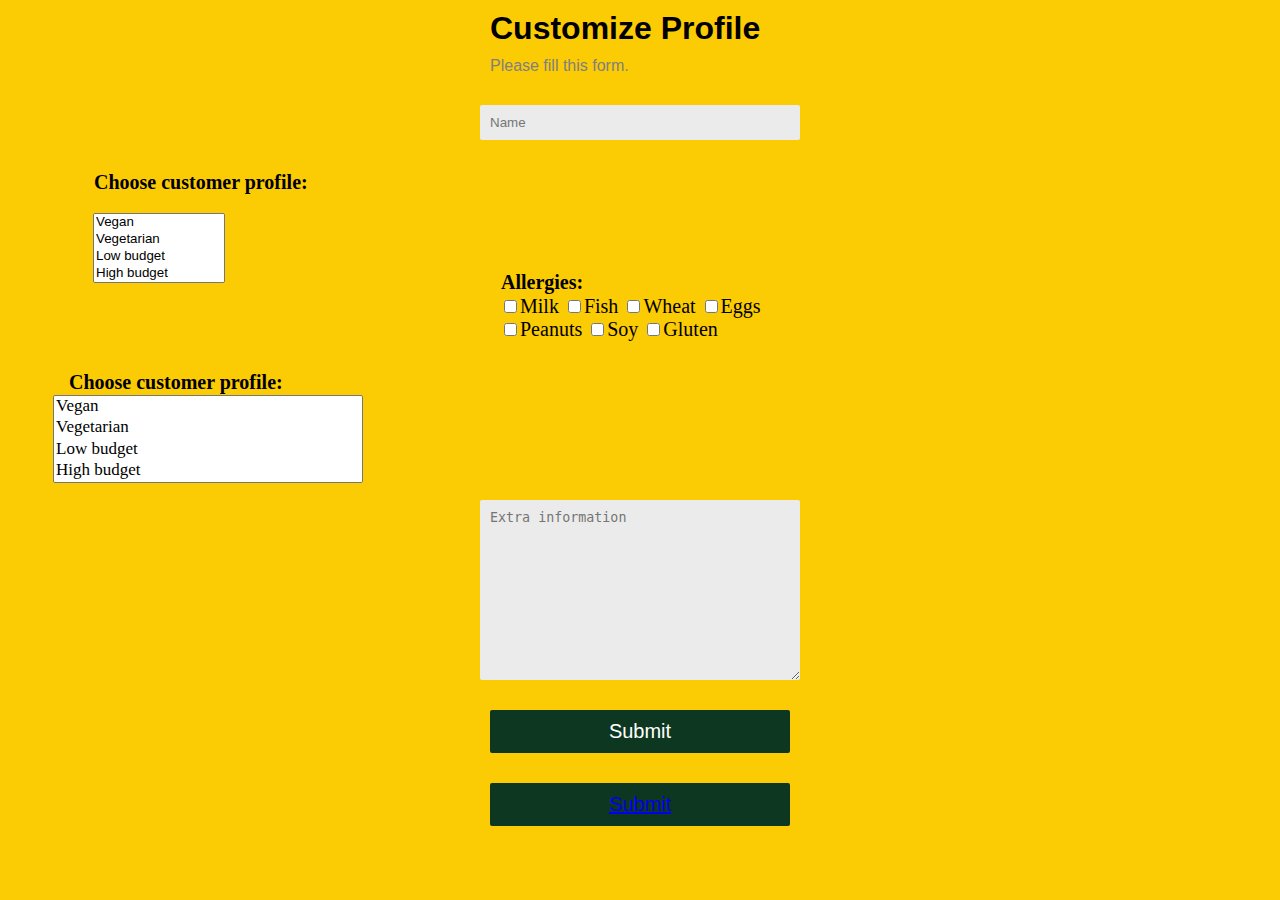
==== mobile_app/mobile_app/index.html @ 783c19ce "Merge branch 'main' of https://github.com/Andrija121/Client-project" ====
<!DOCTYPE html>
<html lang="en" dir="ltr">
  <head>
    <meta name="viewport" content="width=device-width, initial-scale=1.0">
    <title></title>
    <!-- stylecss -->
<link rel="stylesheet" type="text/css" href="style.css">
<link href="assets/css/style.css" rel="stylesheet">

<link href="https://fonts.googleapis.com/css2?family=Playfair+Display:wght@500&display=swap" rel="stylesheet">
<link rel="preconnect" href="https://fonts.googleapis.com">
<link rel="preconnect" href="https://fonts.gstatic.com" crossorigin>
  </head>

  <body>
      <div class="wrapper">
        <form class="form">
          <div class="pageTitle title">Customize Profile </div>
          <div class="secondaryTitle title">Please fill this form.</div>
          <input type="text" class="name formEntry" placeholder="Name" />
            <div class="entry hobbies">
              <label for="hobbies">Choose customer profile:</label>
              <br>
              <select name="hobbies" id="hobbies" multiple>
                <option value="photography">Vegan </option>
                <option value="gaming">Vegetarian</option>
                <option value="traveling">Low budget</option>
                <option value="photography">High budget</option>
                <option value="gaming">Low product quantity</option>
                <option value="traveling">High product quantity</option>
                <option value="photography">Environmentalist</option>
                <option value="gaming">Health</option>
                <option value="traveling">Allergic</option>
              </select>
            </div>

          <div class="entry entry-customer">
        <label for="customer">Allergies:</label>
        <input type="checkbox" name="customer" value="Milk" id="Milk" >Milk</input>
        <input type="checkbox" name="customer" value="Fish" id="Fish" >Fish</input>
        <input type="checkbox" name="customer" value="Wheat" id="Wheat" >Wheat</input>
        <input type="checkbox" name="customer" value="Eggs" id="Eggs" >Eggs</input>
        <input type="checkbox" name="customer" value="Peanuts" id="Peanuts" >Peanuts</input>
        <input type="checkbox" name="customer" value="Soy" id="Soy" >Soy</input>
        <input type="checkbox" name="customer" value="Gluten" id="Gluten" >Gluten</input>
      </div>

      <div class="entry profile">
        <label for="profile">Choose customer profile:</label>
        <br>
        <select name="profile" id="profile" multiple>
          <option value="Vegan">Vegan	</option>
          <option value="Vegetarian">Vegetarian</option>
          <option value="Low budget">Low budget</option>
          <option value="High budget">High budget</option>
          <option value="Low product quantity">Low product quantity</option>
          <option value="High product quantity">High product quantity</option>
          <option value="Environmentalist">Environmentalist</option>
          <option value="Health">Health</option>
          <option value="Allergic">Allergic</option>
        </select>
      </div>

       <textarea class="message formEntry" placeholder="Extra information"></textarea>

        <button class="submit formEntry" onclick="thanks()">Submit</button>
        <button class="submit formEntry"><a href="/mobile_app/mobile_app/groceries.html">Submit</a></button>
        </form>

      </div>
  </body>
</html>
---- mobile_app/mobile_app/style.css ----
body {
  background-color: #fbcb04;
}

#title-Tag-Line {
  font-size: 20px;
}
/* .card-item__bg{
  width: 150px;
  margin-left: auto;
  margin-right: auto;
  left: 0;
  right: 0;
  display: block;
  position: relative;
  margin: 30px auto;
  transform: translate(0px, 50px);
  z-index: 5;
} */

/* form animation starts */


.title{
  display: block;
  font-family: sans-serif;
  margin: 10px auto 5px;
  width: 300px;
}
.termsConditions{
  margin: 0 auto 5px 80px;
}

@media (min-width: 600px) {
    main {
      flex-wrap: nowrap;
    }

    div {
      flex-basis: 33%;
    }
  }

  /* For mobile phones: */
[class*="col-"] {
  width: 100%;
}

.pageTitle{
  font-size: 2em;
  font-weight: bold;
}
.secondaryTitle{
  color: grey;
}

.name {
  background-color: #ebebeb;
  color: white;
}
.name:hover {
  border-bottom: 5px solid #0e3721;
  height: 30px;
  width: 380px;
  transition: ease 0.5s;
}

.email {
  background-color: #ebebeb;
  height: 2em;
}

.email:hover {
  border-bottom: 5px solid #0e3721;
  height: 30px;
  width: 380px;
  transition: ease 0.5s;
}

.message {
  background-color: #ebebeb;
  overflow: hidden;
  height: 10rem;
}

.message:hover {
  border-bottom: 5px solid #0e3721;
  height: 12em;
  width: 380px;
  transition: ease 0.5s;
}

.formEntry {
  display: block;
  margin: 30px auto;
  min-width: 300px;
  padding: 10px;
  border-radius: 2px;
  border: none;
  transition: all 0.5s ease 0s;
}

.submit {
  width: 200px;
  color: white;
  background-color: #0e3721;
  font-size: 20px;
}

.submit:hover {
  box-shadow: 15px 15px 15px 5px rgba(78, 72, 77, 0.219);
  transform: translateY(-3px);
  width: 300px;
  border-top: 5px solid #0e3750;
  border-radius: 0%;
}

@keyframes bounce {
  0% {
    tranform: translate(0, 4px);
  }
  50% {
    transform: translate(0, 8px);
  }
}


.page-wrapper {
  display: flex;
  justify-content: center;
  align-items: center;
  background-color: #fbcb04;
  padding: 2rem 0;
}

.form-container {
  background-color: #FFF;
  padding: .5rem 2.5rem;
  box-shadow: 4px 4px 15px #000;
  border-radius: 15px;
}

.form-container h1 {
  background-color: #fbcb04;
  border-radius: 15px;
  margin: 0;
  padding: 10px;
  color: black;
  text-align: center;
  text-shadow: 1px 1px 1px #000;

}

.entry {
  padding: 4px 20;
  margin: 0;
  margin-left: 85px;
  width: 280px;
  height: 100px;
}

.entry label {
  display: block;
  margin: 0;
  padding: 1px;
  font-size: 20px;
  font-family: inherit;
  font-weight: bold;
  top: 10px;
}


.entry-gender,
.entry-customer {
  font-size: 20px;
  margin: 0  auto;
}

.profile label {
  display: inline-block;
  font-family: inherit;
  width: 310px;
   margin-left: -25px;
}

.profile select{

  display: inline-block;
  font-family: inherit;
  width: 310px;
  font-size: 17px;
margin-left: -40px;
}


.feedback label,
.feedback textarea {
  display: inline-block;
  font-family: inherit;
  width: 320px;
  font-size: 17px;
}

.form-buttons {
  display: flex;
  justify-content: center;
}

.form-btn {
  margin: 0 5px;
  padding: 5px 12px;
  border-radius: 5px;
  outline: none;
  font-size: 20px;
}

.form-btn:hover {
  background-color: #fbcb04;
  color: #fbcb04;
  font-size: 20px;
}

.entry-profile {
  font-size: 20px;
}
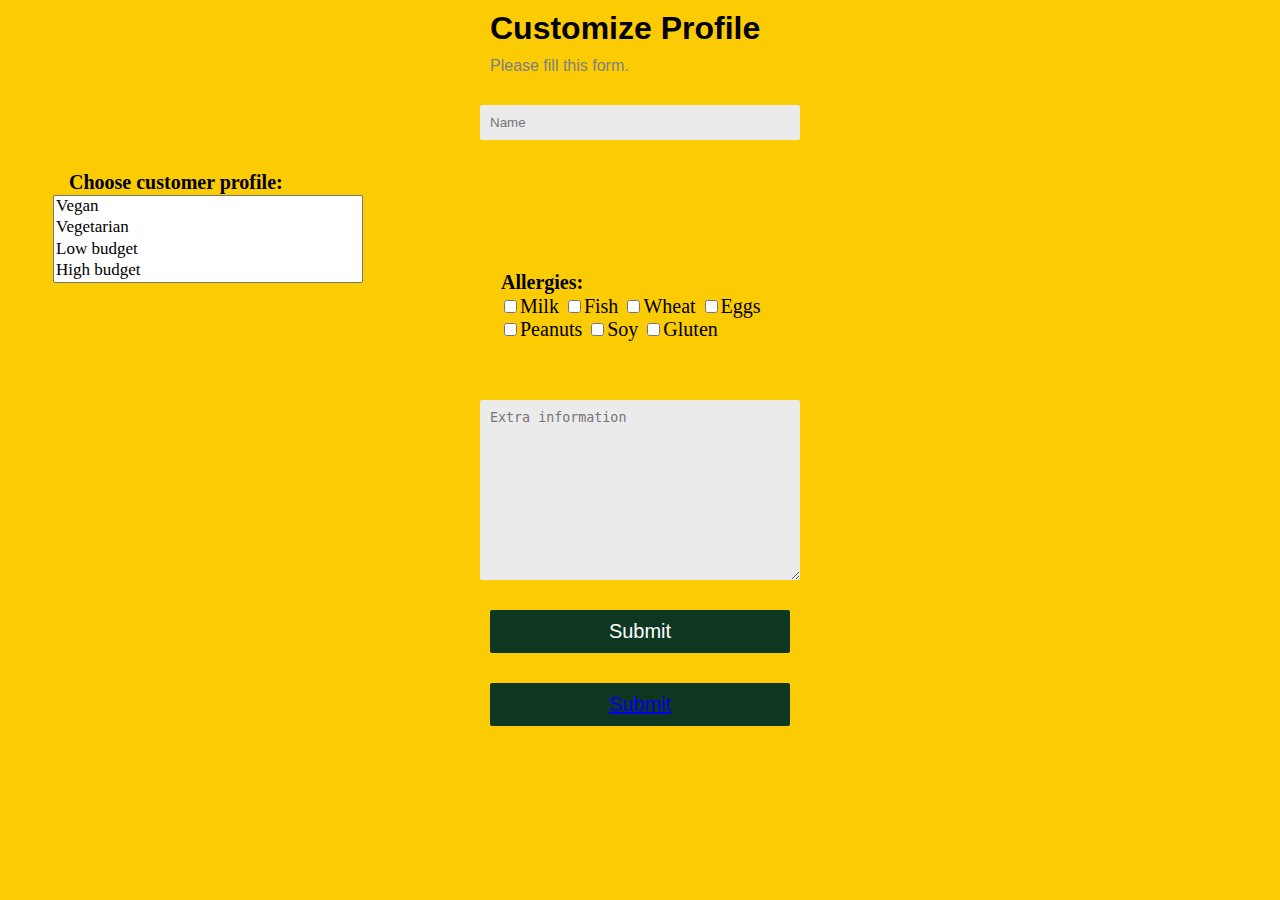
==== commit 7f64f756: "Update index.html" ====
--- a/mobile_app/mobile_app/index.html
+++ b/mobile_app/mobile_app/index.html
@@ -18,34 +18,7 @@
           <div class="pageTitle title">Customize Profile </div>
           <div class="secondaryTitle title">Please fill this form.</div>
           <input type="text" class="name formEntry" placeholder="Name" />
-            <div class="entry hobbies">
-              <label for="hobbies">Choose customer profile:</label>
-              <br>
-              <select name="hobbies" id="hobbies" multiple>
-                <option value="photography">Vegan </option>
-                <option value="gaming">Vegetarian</option>
-                <option value="traveling">Low budget</option>
-                <option value="photography">High budget</option>
-                <option value="gaming">Low product quantity</option>
-                <option value="traveling">High product quantity</option>
-                <option value="photography">Environmentalist</option>
-                <option value="gaming">Health</option>
-                <option value="traveling">Allergic</option>
-              </select>
-            </div>
-
-          <div class="entry entry-customer">
-        <label for="customer">Allergies:</label>
-        <input type="checkbox" name="customer" value="Milk" id="Milk" >Milk</input>
-        <input type="checkbox" name="customer" value="Fish" id="Fish" >Fish</input>
-        <input type="checkbox" name="customer" value="Wheat" id="Wheat" >Wheat</input>
-        <input type="checkbox" name="customer" value="Eggs" id="Eggs" >Eggs</input>
-        <input type="checkbox" name="customer" value="Peanuts" id="Peanuts" >Peanuts</input>
-        <input type="checkbox" name="customer" value="Soy" id="Soy" >Soy</input>
-        <input type="checkbox" name="customer" value="Gluten" id="Gluten" >Gluten</input>
-      </div>
-
-      <div class="entry profile">
+           <div class="entry profile">
         <label for="profile">Choose customer profile:</label>
         <br>
         <select name="profile" id="profile" multiple>
@@ -60,6 +33,20 @@
           <option value="Allergic">Allergic</option>
         </select>
       </div>
+            
+
+          <div class="entry entry-customer">
+        <label for="customer">Allergies:</label>
+        <input type="checkbox" name="customer" value="Milk" id="Milk" >Milk</input>
+        <input type="checkbox" name="customer" value="Fish" id="Fish" >Fish</input>
+        <input type="checkbox" name="customer" value="Wheat" id="Wheat" >Wheat</input>
+        <input type="checkbox" name="customer" value="Eggs" id="Eggs" >Eggs</input>
+        <input type="checkbox" name="customer" value="Peanuts" id="Peanuts" >Peanuts</input>
+        <input type="checkbox" name="customer" value="Soy" id="Soy" >Soy</input>
+        <input type="checkbox" name="customer" value="Gluten" id="Gluten" >Gluten</input>
+      </div>
+
+      
 
        <textarea class="message formEntry" placeholder="Extra information"></textarea>
 
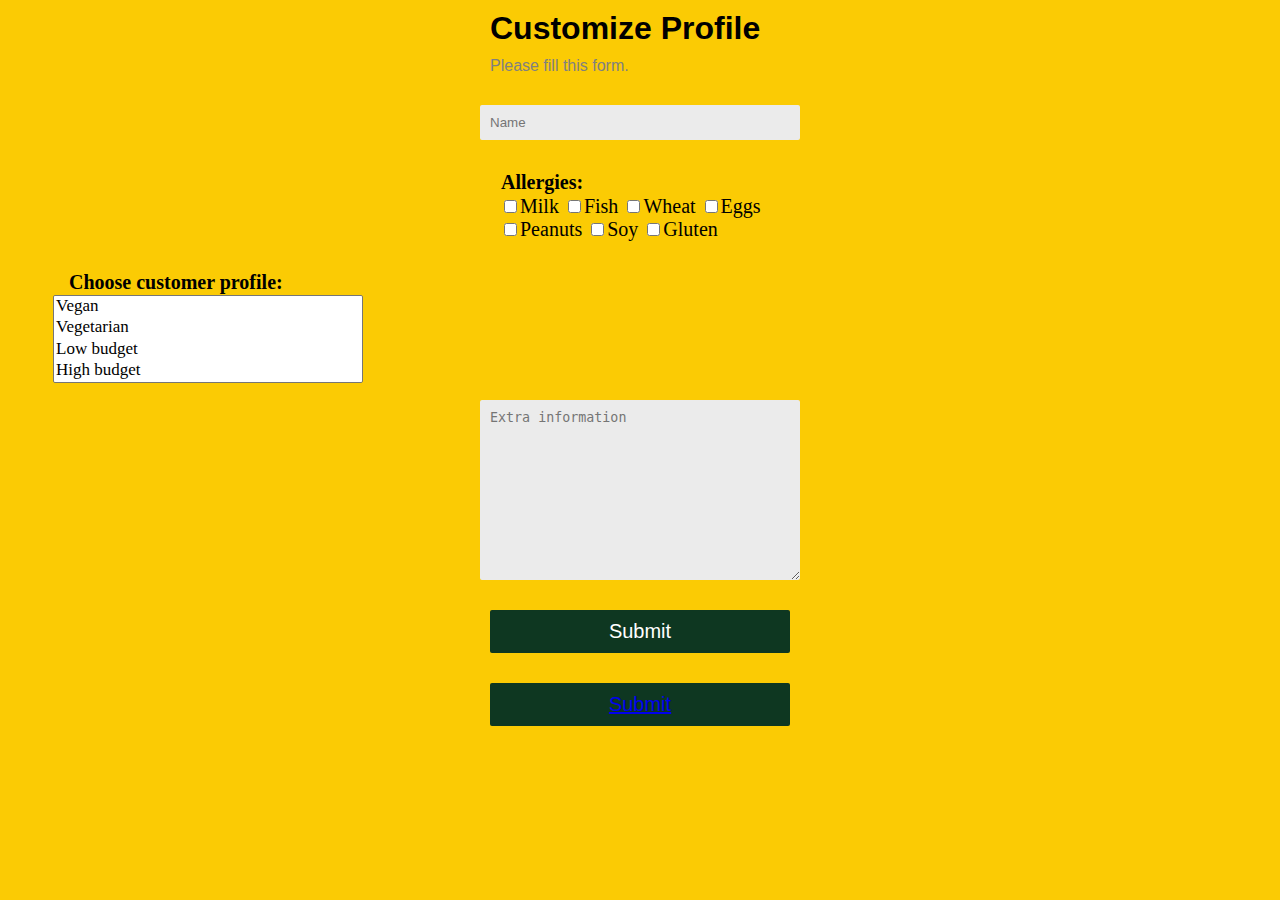
==== commit 813d3e95: "Update index.html" ====
--- a/mobile_app/mobile_app/index.html
+++ b/mobile_app/mobile_app/index.html
@@ -18,7 +18,21 @@
           <div class="pageTitle title">Customize Profile </div>
           <div class="secondaryTitle title">Please fill this form.</div>
           <input type="text" class="name formEntry" placeholder="Name" />
-           <div class="entry profile">
+           
+
+          <div class="entry entry-customer">
+        <label for="customer">Allergies:</label>
+        <input type="checkbox" name="customer" value="Milk" id="Milk" >Milk</input>
+        <input type="checkbox" name="customer" value="Fish" id="Fish" >Fish</input>
+        <input type="checkbox" name="customer" value="Wheat" id="Wheat" >Wheat</input>
+        <input type="checkbox" name="customer" value="Eggs" id="Eggs" >Eggs</input>
+        <input type="checkbox" name="customer" value="Peanuts" id="Peanuts" >Peanuts</input>
+        <input type="checkbox" name="customer" value="Soy" id="Soy" >Soy</input>
+        <input type="checkbox" name="customer" value="Gluten" id="Gluten" >Gluten</input>
+      </div>
+
+
+      <div class="entry profile">
         <label for="profile">Choose customer profile:</label>
         <br>
         <select name="profile" id="profile" multiple>
@@ -35,19 +49,6 @@
       </div>
             
 
-          <div class="entry entry-customer">
-        <label for="customer">Allergies:</label>
-        <input type="checkbox" name="customer" value="Milk" id="Milk" >Milk</input>
-        <input type="checkbox" name="customer" value="Fish" id="Fish" >Fish</input>
-        <input type="checkbox" name="customer" value="Wheat" id="Wheat" >Wheat</input>
-        <input type="checkbox" name="customer" value="Eggs" id="Eggs" >Eggs</input>
-        <input type="checkbox" name="customer" value="Peanuts" id="Peanuts" >Peanuts</input>
-        <input type="checkbox" name="customer" value="Soy" id="Soy" >Soy</input>
-        <input type="checkbox" name="customer" value="Gluten" id="Gluten" >Gluten</input>
-      </div>
-
-      
-
        <textarea class="message formEntry" placeholder="Extra information"></textarea>
 
         <button class="submit formEntry" onclick="thanks()">Submit</button>
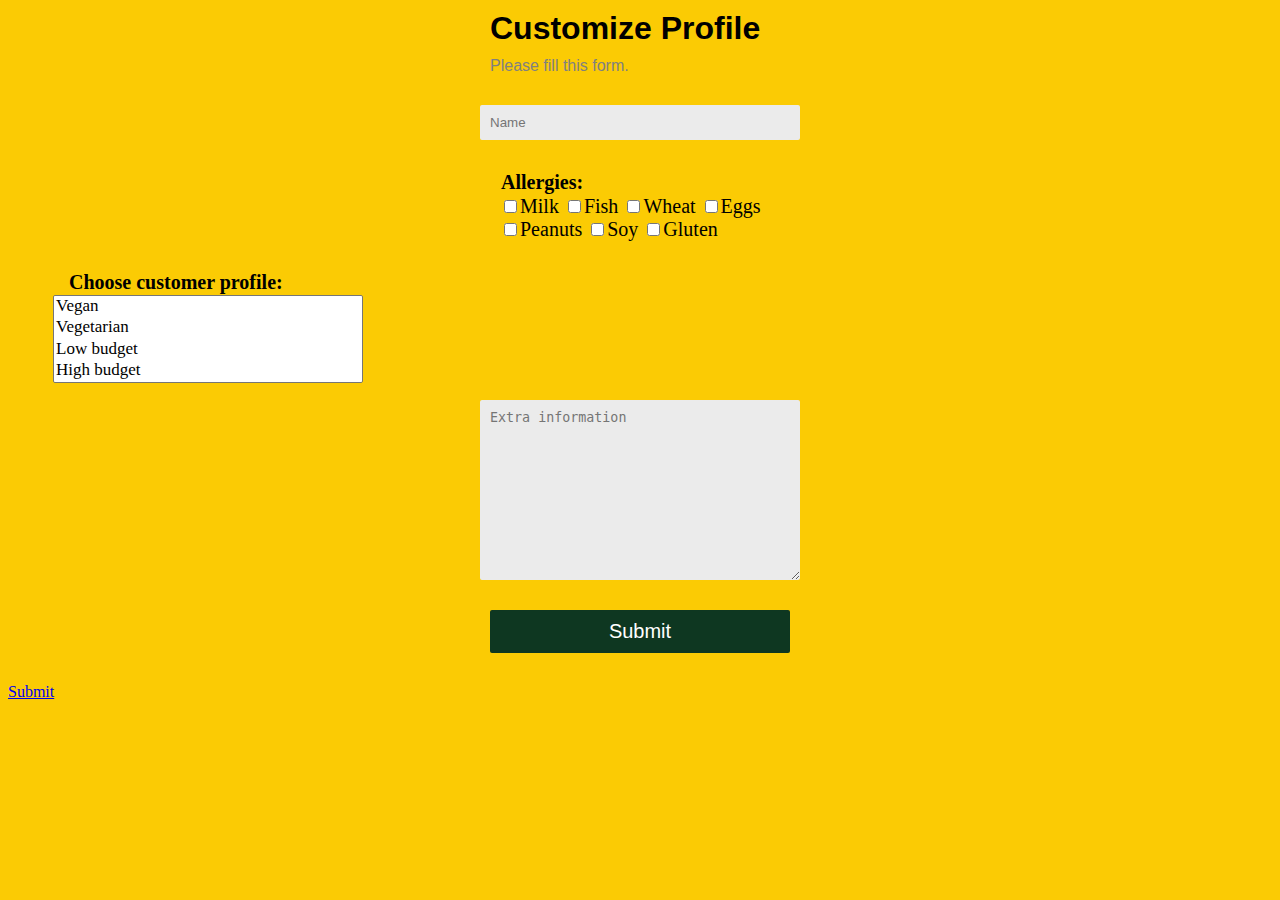
==== commit 263a466b: "Update index.html" ====
--- a/mobile_app/mobile_app/index.html
+++ b/mobile_app/mobile_app/index.html
@@ -51,8 +51,7 @@
 
        <textarea class="message formEntry" placeholder="Extra information"></textarea>
 
-        <button class="submit formEntry" onclick="thanks()">Submit</button>
-        <button class="submit formEntry"><a href="/mobile_app/mobile_app/groceries.html">Submit</a></button>
+        <button class="submit formEntry" onclick="thanks()">Submit</button> <a href="/mobile_app/mobile_app/groceries.html">Submit</a></button>
         </form>
 
       </div>
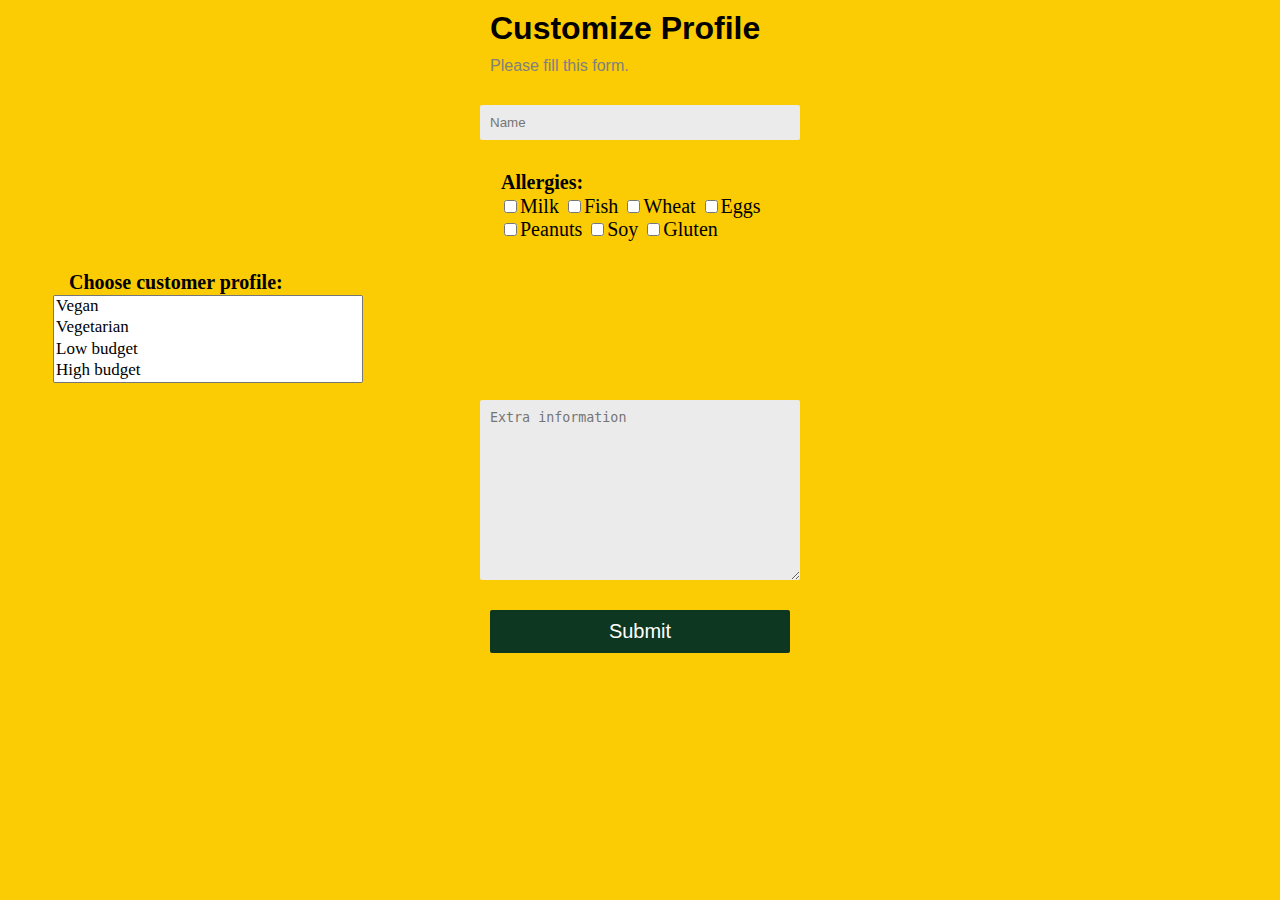
==== commit 32104bb6: "Update index.html" ====
--- a/mobile_app/mobile_app/index.html
+++ b/mobile_app/mobile_app/index.html
@@ -51,7 +51,7 @@
 
        <textarea class="message formEntry" placeholder="Extra information"></textarea>
 
-        <button class="submit formEntry" onclick="thanks()">Submit</button> <a href="/mobile_app/mobile_app/groceries.html">Submit</a></button>
+        <button class="submit formEntry" onclick="thanks()">Submit</button><a href="/mobile_app/mobile_app/groceries.html"></a></button>
         </form>
 
       </div>
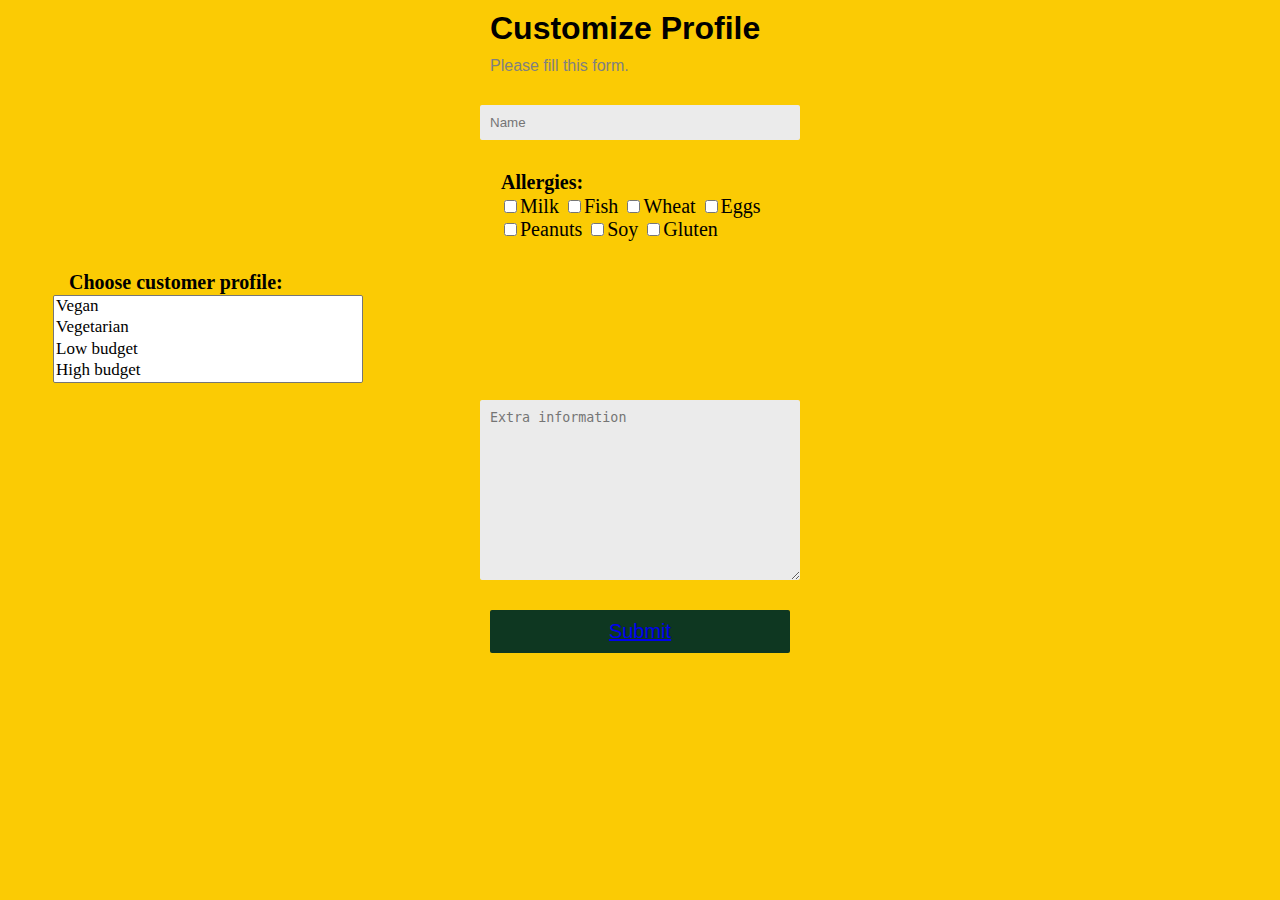
==== commit 1cacb656: "small fix" ====
--- a/mobile_app/mobile_app/index.html
+++ b/mobile_app/mobile_app/index.html
@@ -51,7 +51,7 @@
 
        <textarea class="message formEntry" placeholder="Extra information"></textarea>
 
-        <button class="submit formEntry" onclick="thanks()">Submit</button><a href="/mobile_app/mobile_app/groceries.html"></a></button>
+        <button class="submit formEntry" onclick="thanks()"><a href="/mobile_app/mobile_app/groceries.html">Submit</a></button></button>
         </form>
 
       </div>
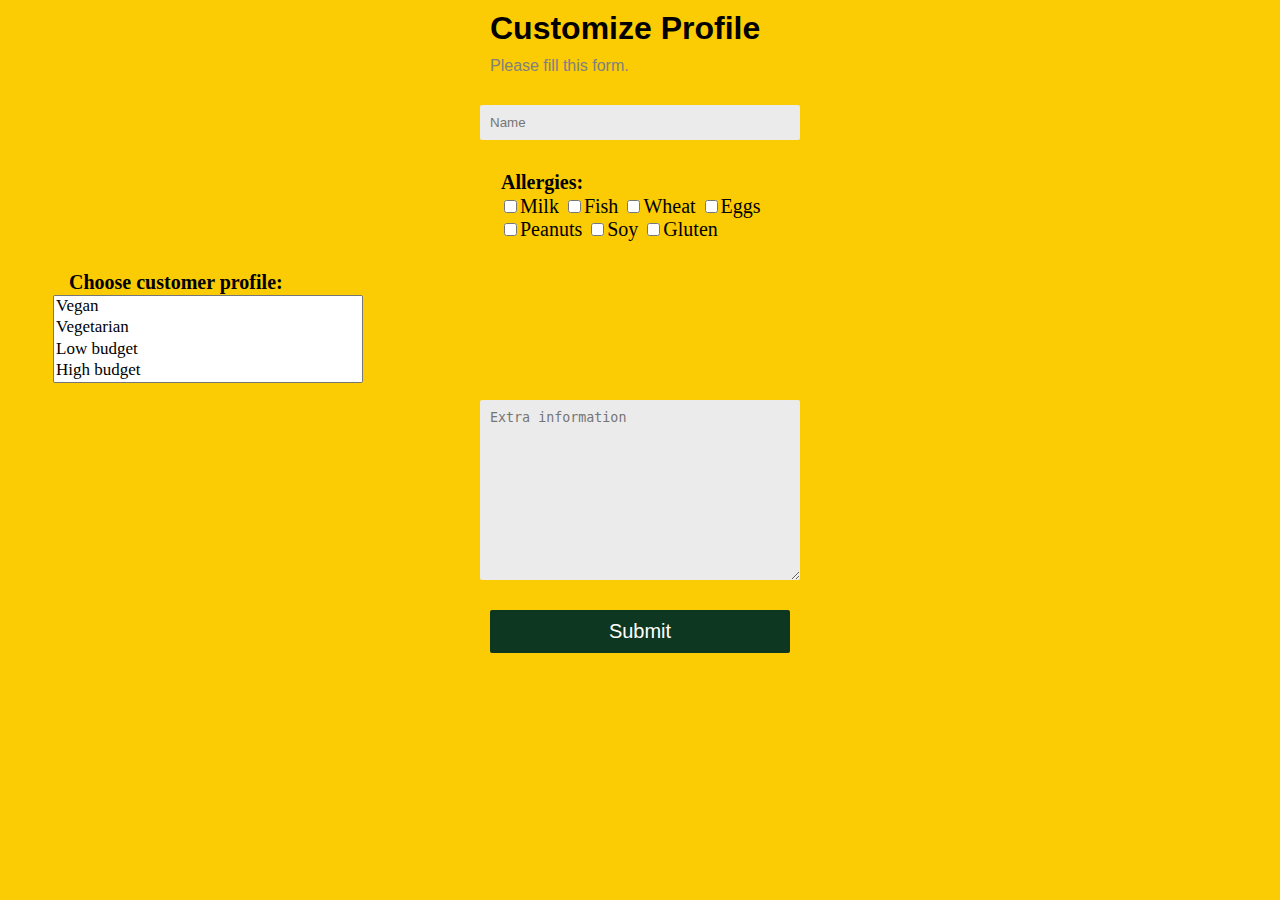
==== commit 088ee60e: "App final update" ====
--- a/mobile_app/mobile_app/index.html
+++ b/mobile_app/mobile_app/index.html
@@ -5,7 +5,6 @@
     <title></title>
     <!-- stylecss -->
 <link rel="stylesheet" type="text/css" href="style.css">
-<link href="assets/css/style.css" rel="stylesheet">
 
 <link href="https://fonts.googleapis.com/css2?family=Playfair+Display:wght@500&display=swap" rel="stylesheet">
 <link rel="preconnect" href="https://fonts.googleapis.com">
@@ -50,10 +49,14 @@
             
 
        <textarea class="message formEntry" placeholder="Extra information"></textarea>
-
-        <button class="submit formEntry" onclick="thanks()"><a href="/mobile_app/mobile_app/groceries.html">Submit</a></button></button>
-        </form>
-
+      </form>
+      <button id="myButton" class="submit formEntry" onclick="window.location.href='groceries.html'" >Submit</button>
       </div>
   </body>
+  <!-- <script>
+    var url = "./groceries.html"
+    document.getElementsByClassName("submit formEntry").onclick = function (){
+      window.location.href=url;
+    }
+  </script>  -->
 </html>
--- a/mobile_app/mobile_app/style.css
+++ b/mobile_app/mobile_app/style.css
@@ -56,7 +56,7 @@
 
 .name {
   background-color: #ebebeb;
-  color: white;
+  color: black;
 }
 .name:hover {
   border-bottom: 5px solid #0e3721;
